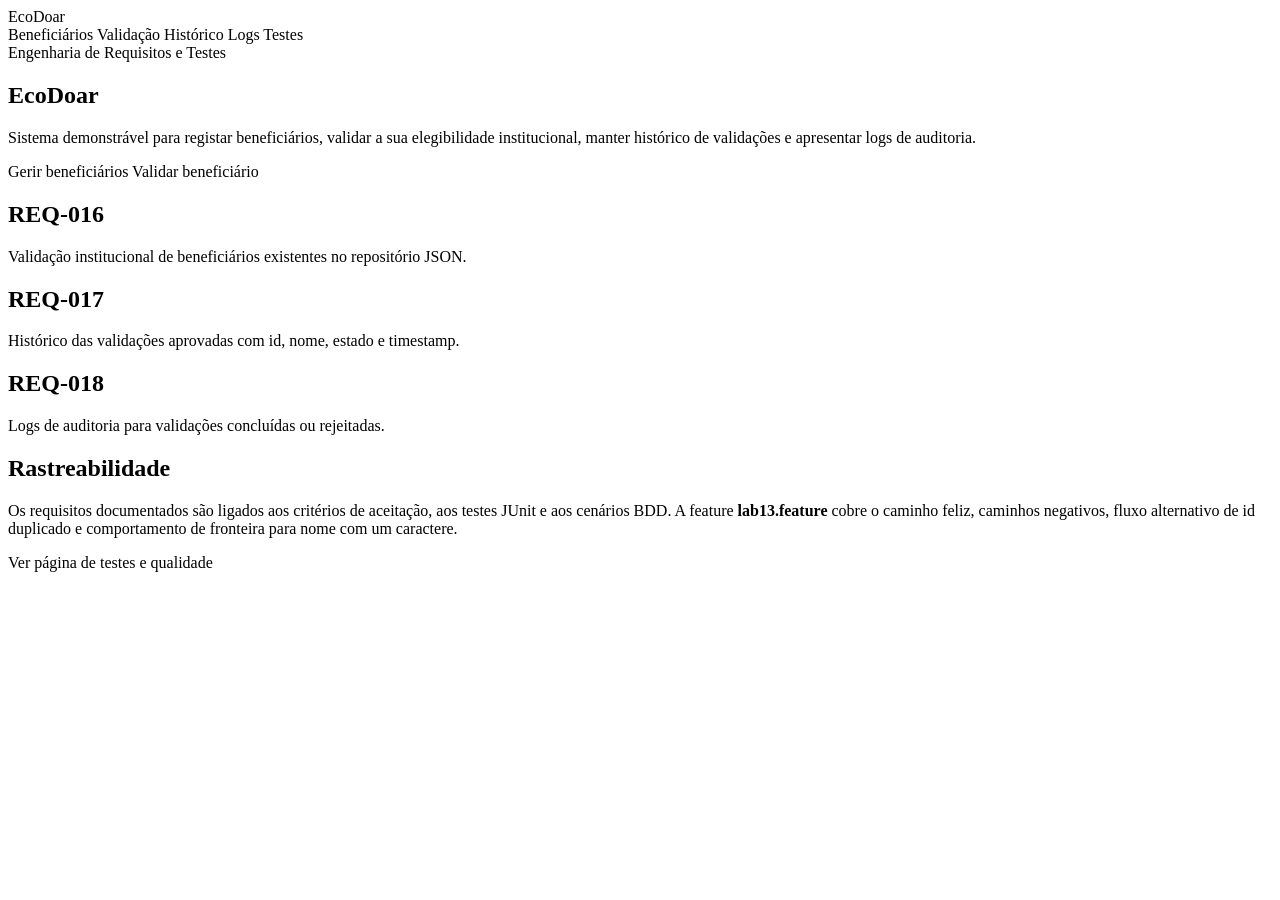
==== target/classes/templates/index.html @ 5270ddd2 "Fix Cucumber steps and validate web integration" ====
<!DOCTYPE html>
<html lang="pt" xmlns:th="http://www.thymeleaf.org">
<head>
    <meta charset="UTF-8">
    <meta name="viewport" content="width=device-width, initial-scale=1.0">
    <title>EcoDoar | Início</title>
    <link rel="stylesheet" th:href="@{/css/style.css}">
</head>
<body>
<header class="site-header">
    <nav class="navbar">
        <a class="brand" th:href="@{/}">EcoDoar</a>
        <div class="nav-links">
            <a th:href="@{/beneficiaries}">Beneficiários</a>
            <a th:href="@{/validation}">Validação</a>
            <a th:href="@{/history}">Histórico</a>
            <a th:href="@{/logs}">Logs</a>
            <a th:href="@{/tests}">Testes</a>
        </div>
    </nav>
</header>

<main class="container">
    <section class="hero card">
        <span class="eyebrow">Engenharia de Requisitos e Testes</span>
        <h1>EcoDoar</h1>
        <p>
            Sistema demonstrável para registar beneficiários, validar a sua elegibilidade institucional,
            manter histórico de validações e apresentar logs de auditoria.
        </p>
        <div class="actions">
            <a class="button primary" th:href="@{/beneficiaries}">Gerir beneficiários</a>
            <a class="button secondary" th:href="@{/validation}">Validar beneficiário</a>
        </div>
    </section>

    <section class="grid three-columns">
        <article class="card requirement">
            <h2>REQ-016</h2>
            <p>Validação institucional de beneficiários existentes no repositório JSON.</p>
        </article>
        <article class="card requirement">
            <h2>REQ-017</h2>
            <p>Histórico das validações aprovadas com id, nome, estado e timestamp.</p>
        </article>
        <article class="card requirement">
            <h2>REQ-018</h2>
            <p>Logs de auditoria para validações concluídas ou rejeitadas.</p>
        </article>
    </section>

    <section class="card">
        <h2>Rastreabilidade</h2>
        <p>
            Os requisitos documentados são ligados aos critérios de aceitação, aos testes JUnit e aos cenários BDD.
            A feature <strong>lab13.feature</strong> cobre o caminho feliz, caminhos negativos, fluxo alternativo de id duplicado
            e comportamento de fronteira para nome com um caractere.
        </p>
        <a class="text-link" th:href="@{/tests}">Ver página de testes e qualidade</a>
    </section>
</main>
</body>
</html>
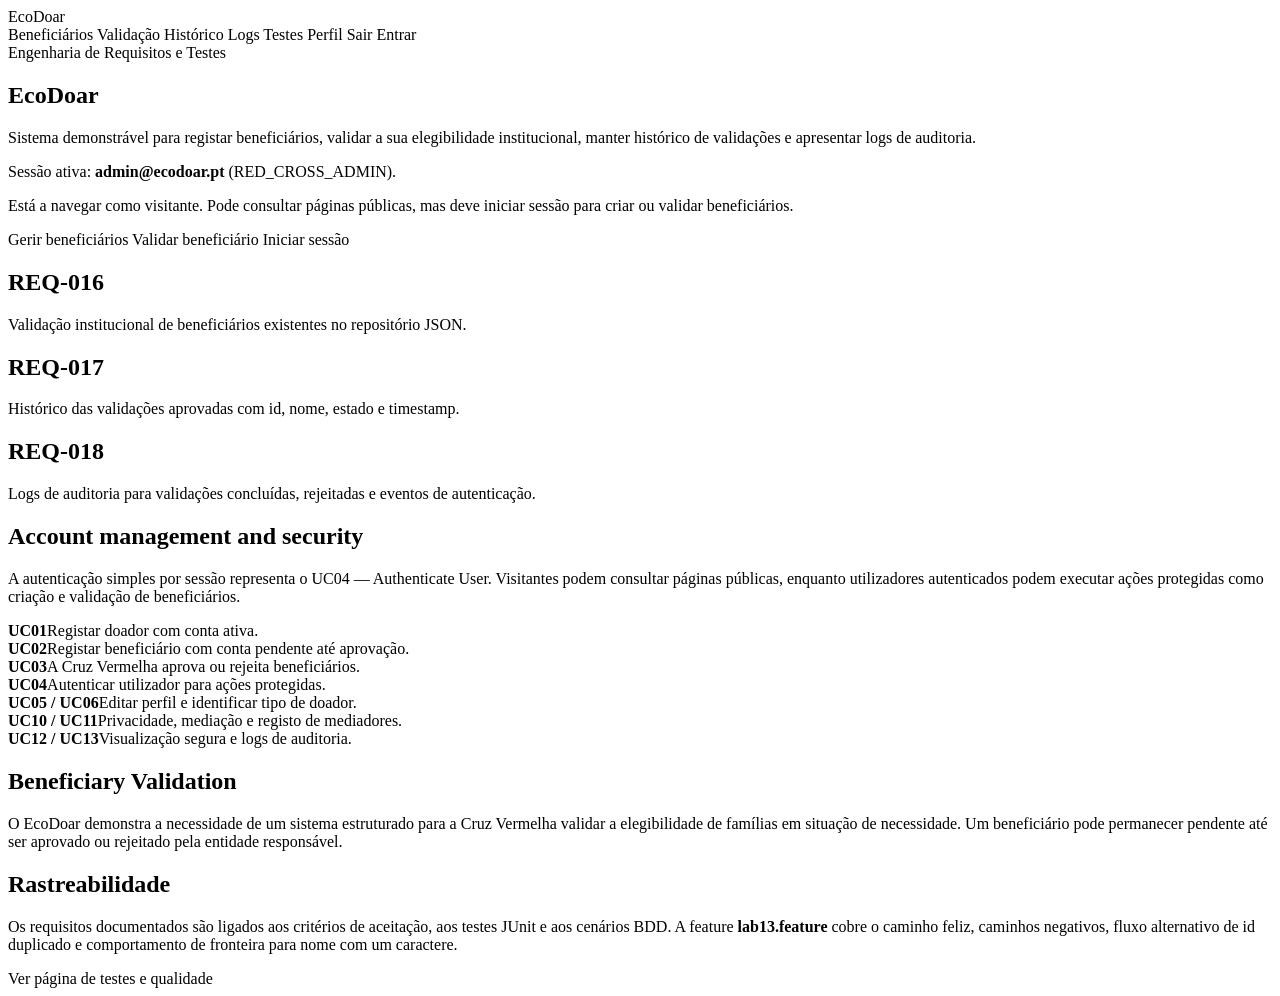
==== commit 322dcc55: "Fix Cucumber steps after Codex merge" ====
--- a/target/classes/templates/index.html
+++ b/target/classes/templates/index.html
@@ -16,11 +16,17 @@
             <a th:href="@{/history}">Histórico</a>
             <a th:href="@{/logs}">Logs</a>
             <a th:href="@{/tests}">Testes</a>
+            <a th:if="${isAuthenticated}" th:href="@{/profile}" th:text="${currentUser.displayName}">Perfil</a>
+            <a th:if="${isAuthenticated}" th:href="@{/logout}">Sair</a>
+            <a th:unless="${isAuthenticated}" th:href="@{/login}">Entrar</a>
         </div>
     </nav>
 </header>
 
 <main class="container">
+    <div class="alert success" th:if="${successMessage}" th:text="${successMessage}"></div>
+    <div class="alert error" th:if="${errorMessage}" th:text="${errorMessage}"></div>
+
     <section class="hero card">
         <span class="eyebrow">Engenharia de Requisitos e Testes</span>
         <h1>EcoDoar</h1>
@@ -28,9 +34,17 @@
             Sistema demonstrável para registar beneficiários, validar a sua elegibilidade institucional,
             manter histórico de validações e apresentar logs de auditoria.
         </p>
+        <p th:if="${isAuthenticated}" class="session-note">
+            Sessão ativa: <strong th:text="${currentUser.email}">admin@ecodoar.pt</strong>
+            (<span th:text="${currentUser.role}">RED_CROSS_ADMIN</span>).
+        </p>
+        <p th:unless="${isAuthenticated}" class="session-note">
+            Está a navegar como visitante. Pode consultar páginas públicas, mas deve iniciar sessão para criar ou validar beneficiários.
+        </p>
         <div class="actions">
             <a class="button primary" th:href="@{/beneficiaries}">Gerir beneficiários</a>
             <a class="button secondary" th:href="@{/validation}">Validar beneficiário</a>
+            <a class="button secondary" th:unless="${isAuthenticated}" th:href="@{/login}">Iniciar sessão</a>
         </div>
     </section>
 
@@ -45,8 +59,34 @@
         </article>
         <article class="card requirement">
             <h2>REQ-018</h2>
-            <p>Logs de auditoria para validações concluídas ou rejeitadas.</p>
+            <p>Logs de auditoria para validações concluídas, rejeitadas e eventos de autenticação.</p>
         </article>
+    </section>
+
+    <section class="card">
+        <h2>Account management and security</h2>
+        <p>
+            A autenticação simples por sessão representa o UC04 — Authenticate User. Visitantes podem consultar páginas públicas,
+            enquanto utilizadores autenticados podem executar ações protegidas como criação e validação de beneficiários.
+        </p>
+        <div class="scenario-list">
+            <div><strong>UC01</strong><span>Registar doador com conta ativa.</span></div>
+            <div><strong>UC02</strong><span>Registar beneficiário com conta pendente até aprovação.</span></div>
+            <div><strong>UC03</strong><span>A Cruz Vermelha aprova ou rejeita beneficiários.</span></div>
+            <div><strong>UC04</strong><span>Autenticar utilizador para ações protegidas.</span></div>
+            <div><strong>UC05 / UC06</strong><span>Editar perfil e identificar tipo de doador.</span></div>
+            <div><strong>UC10 / UC11</strong><span>Privacidade, mediação e registo de mediadores.</span></div>
+            <div><strong>UC12 / UC13</strong><span>Visualização segura e logs de auditoria.</span></div>
+        </div>
+    </section>
+
+    <section class="card">
+        <h2>Beneficiary Validation</h2>
+        <p>
+            O EcoDoar demonstra a necessidade de um sistema estruturado para a Cruz Vermelha validar a elegibilidade
+            de famílias em situação de necessidade. Um beneficiário pode permanecer pendente até ser aprovado ou rejeitado
+            pela entidade responsável.
+        </p>
     </section>
 
     <section class="card">
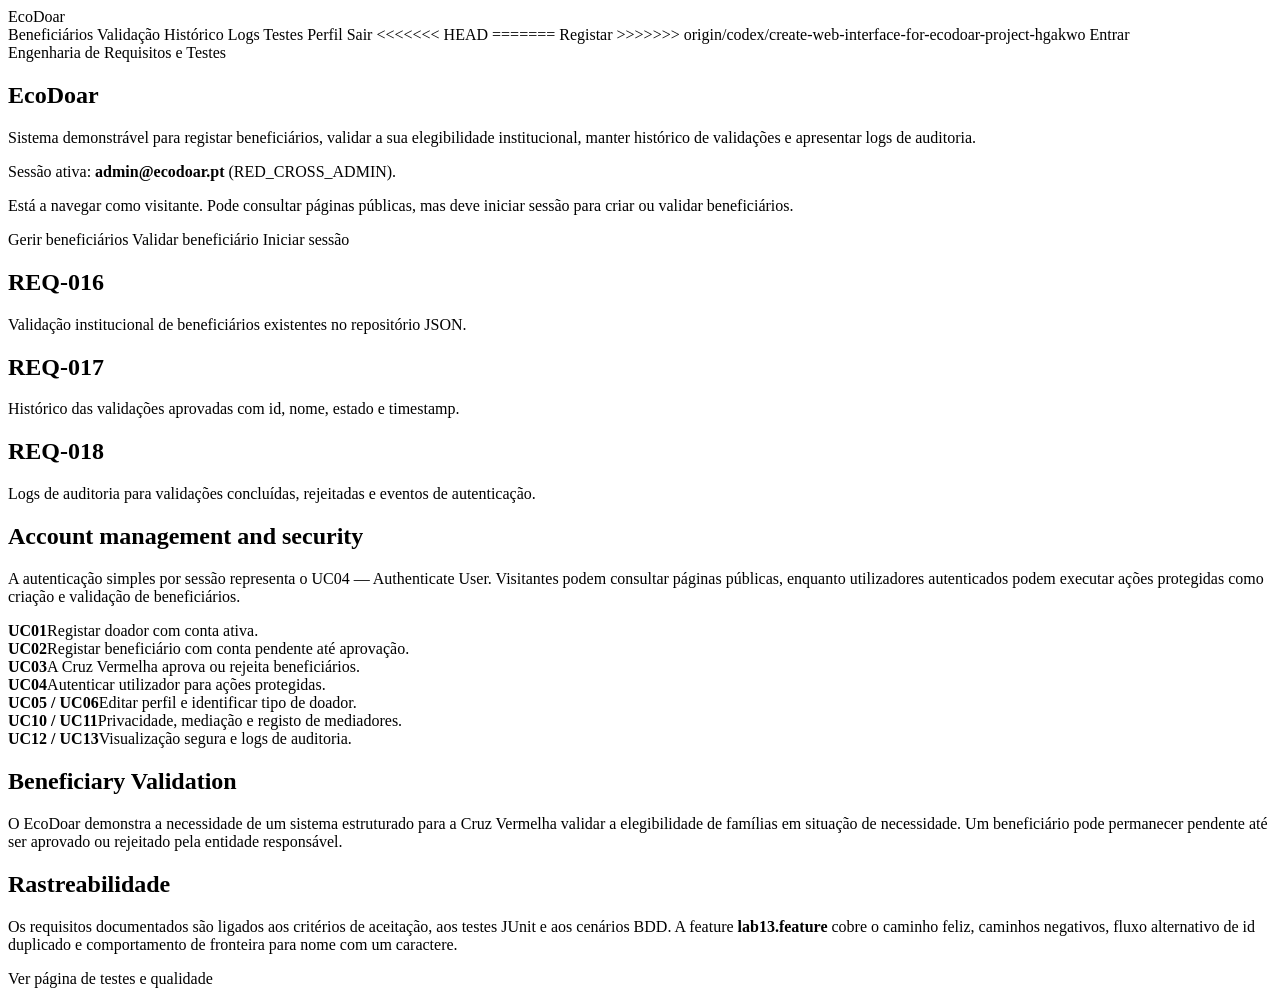
==== commit f2dfb86c: "Fix Lab 11 validation assertion" ====
--- a/target/classes/templates/index.html
+++ b/target/classes/templates/index.html
@@ -18,6 +18,10 @@
             <a th:href="@{/tests}">Testes</a>
             <a th:if="${isAuthenticated}" th:href="@{/profile}" th:text="${currentUser.displayName}">Perfil</a>
             <a th:if="${isAuthenticated}" th:href="@{/logout}">Sair</a>
+<<<<<<< HEAD
+=======
+            <a th:unless="${isAuthenticated}" th:href="@{/register}">Registar</a>
+>>>>>>> origin/codex/create-web-interface-for-ecodoar-project-hgakwo
             <a th:unless="${isAuthenticated}" th:href="@{/login}">Entrar</a>
         </div>
     </nav>
